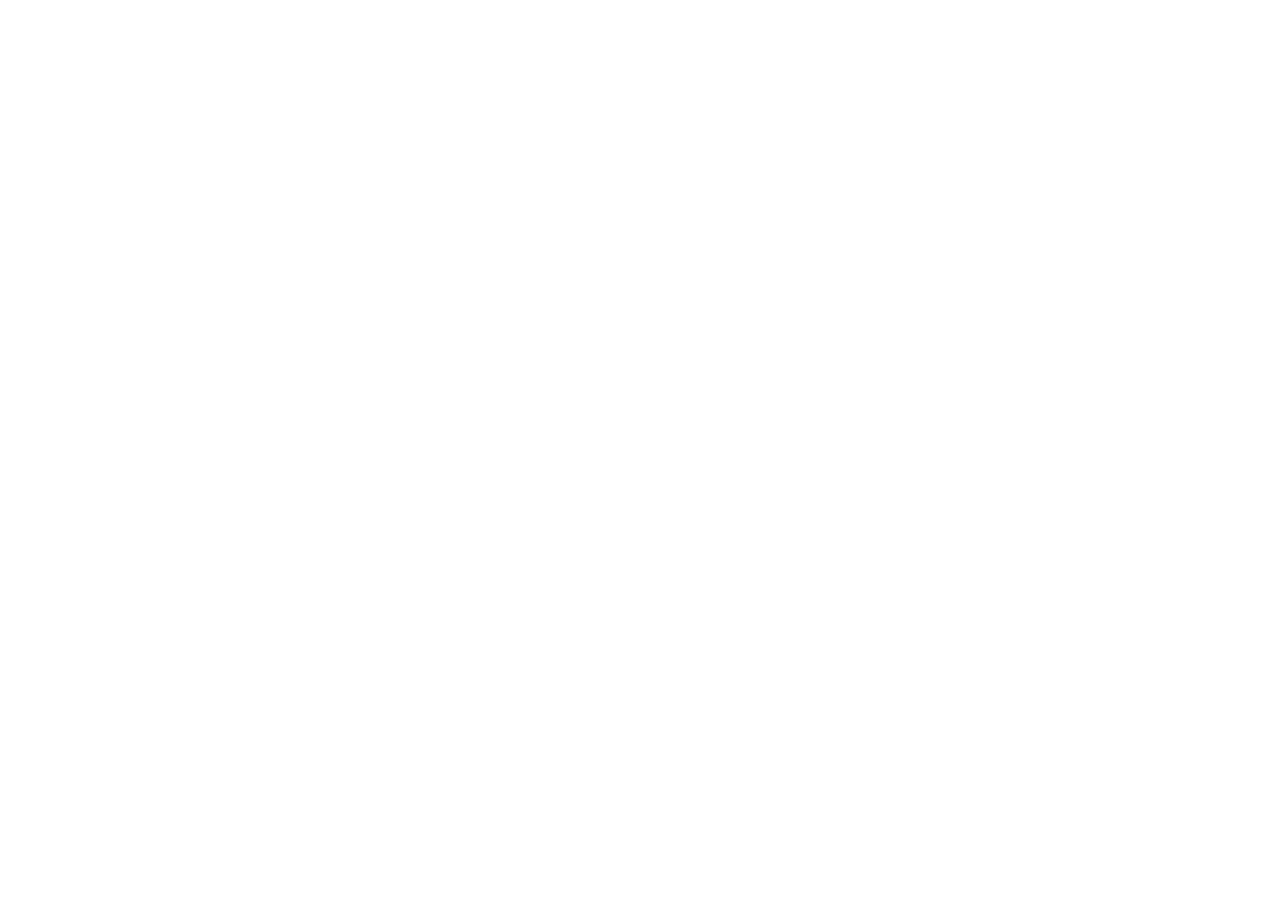
==== index.html @ 3ce9bdc7 "Paso 1" ====
<!DOCTYPE html>
<!-- Condiciones que permiten añadir clases a la etiqeuta html y saber que tipo de explorer se está visualizando el sitio -->
<!--[if lt IE 7]><html class="no-js lt-ie9 lt-ie8 lt-ie7"> <![endif]-->
<!--[if IE 7]><html class="no-js lt-ie9 lt-ie8 ie7"> <![endif]-->
<!--[if IE 8]><html class="no-js lt-ie9"> <![endif]-->
<!--[if gt IE 8]><!--> 
<html lang="es-CL"> <!--<![endif]-->
    <!-- Comienzo del Head -->
    <head>
        <title>Wocudi 2015 - Ejercicio Pr&aacute;ctico OnePage</title>
        <meta charset="utf-8">
        <meta name="description" content="Workshop de comportamiento de usurios y dise&ntilde;o de interacci&oacute;n">
        <meta name="HandheldFriendly" content="True"><!-- Lo mismo que meta viewport, pero para navegadores obsoletos y más antiguos -->
        <meta name="MobileOptimized" content="320"><!-- Lo mismo que meta viewport, pero para navegadores obsoletos y más antiguos -->
        <meta name="viewport" content="width=device-width,initial-scale=1,maximum-scale=1,user-scalable=no"><!-- Atributos necesarios para un correcto despliegue del sitio en dispositivos móviles, igualando los pixeles en ancho y adaptandolos a las pantallas,quitando la opción zoom -->
        <meta http-equiv="X-UA-Compatible" content="IE=edge,chrome=1"><!-- Indica a IE antiguos cómo tiene que visualizar el sitio -->
        <meta name="format-detection" content="telephone=no"><!-- Deshabilita la detección de teléfonos y mails en dispositivos que tengan Safari -->
        <link rel="shortcut icon" href="/favicon.png"><!-- Favicon -->
        <link rel='stylesheet' id='wopatec_style-css'  href='/css/style.css' type='text/css' media='all' />
    </head>
    <body>
		<!-- Acá va la estructura principal y todo el contenido -->
    </body>
</html>
---- css/style.css ----
.center{
	text-align: center;
	width: 70%;
	margin: 0 auto;
	font-family: sans-serif;
	border: 1px solid #000;
	background-color: #CCC;
}

/*																elementos de menu*/
.itemNav .mainMenu li.last a{
	background-color: red;
}

header .mainMenu{
	margin-left: 100px;
}
.mainMenu ul{
	overflow: hidden;
}
.mainMenu li{
	list-style-type: none;
	float: left;
	margin-left: 1px;
}
#MenuNavSec .mainMenu li{
	float: none;
	width: 100px;
margin-bottom: 1px;
}
.mainMenu li.first a, .mainMenu li.last a, .mainMenu li:nth-child(3) a{
	background-color: gray;
}

.mainMenu a{
    color: #FFF;
    background-color: blue;
    background-image: url(imag/sprites.png) 0 0;
    padding: 5px 10px 5px 20px;
    text-decoration: none;
    display: block;
    font-family: Arial;
    font-size: 12px;
}
.mainMenu a:hover{
    color: yellow;
    background-color: purple;
	background-image: url(imag/sprites.png) 0 -80px;
	-moz-box-shadow:inset 4px 5px 7px 0px #333;
	-webkit-box-shadow: inset 4px 5px 7px 0px #333;
	box-shadow:inset 4px 5px 7px 0px #333;	
}
/*																fin elementos de menu*/
/*																Botón con imagen Hove*/
.btn_susc{
	display: block;
	background: url(imag/boto_insc.png) no-repeat 0 0;
	height: 44px;
	width: 187px;
	margin: 2em auto;
	color: #FFF;
	font-weight: bold;
	text-align: center;
	padding-top: 20px;
	font-size: 1.5em;
	text-decoration: none;
	font-family: sans-serif;
}
.btn_susc:hover{
	background-position: -187px 0;
	color: #000;
}
/*																Lista con iconos*/

.list_prin{
	display: block;
	float: none;
	background-color: #E2F2F8;
	width: 50%;
	margin: 0 auto;
	padding: 2em;
	text-align: left;
}
.list_prin li{
	list-style: none;
	background: url(imag/iconos.png) no-repeat 0 0;
	padding: 10px 0 10px 50px;
	margin: 1em;
	color: #29578C;
	font-family: sans-serif;
}
li.surf{
	background-position: 0 0;
}
li.charla{
	background-position: 0 -40px;
}
li.ponencia{
	background-position: 0 -80px;
}
li.te{
	background-position: 0 -120px;
}
li.apuntes{
	background-position: 0 -170px;
}
li.candado{
	background-position: 0 -220px;
}
li.almuerzo{
	background-position: 0 -260px;
}
li.taller{
	background-position: 0 -310px;
}



/*																elementos auxiliares*/
.clearfix:after {
    visibility: hidden;
    display: block;
    font-size: 0;
    content: " ";
    clear: both;
    height: 0;
    }
.clearfix { display: inline-table; }
/* Hides from IE-mac \*/
* html .clearfix { height: 1%; }
.clearfix { display: block; }
/* End hide from IE-mac */
/*																fin elementos auxiliares*/


/* Estilos Responsive */
@media only screen and (min-width: 1024px){

}

@media only screen and (min-width: 935px) and (max-width: 1023px){

}
@media only screen and (max-width: 935px) {

}

@media only screen and (min-width: 641px) and (max-width: 934px){

}

@media only screen and (max-width: 640px){

}
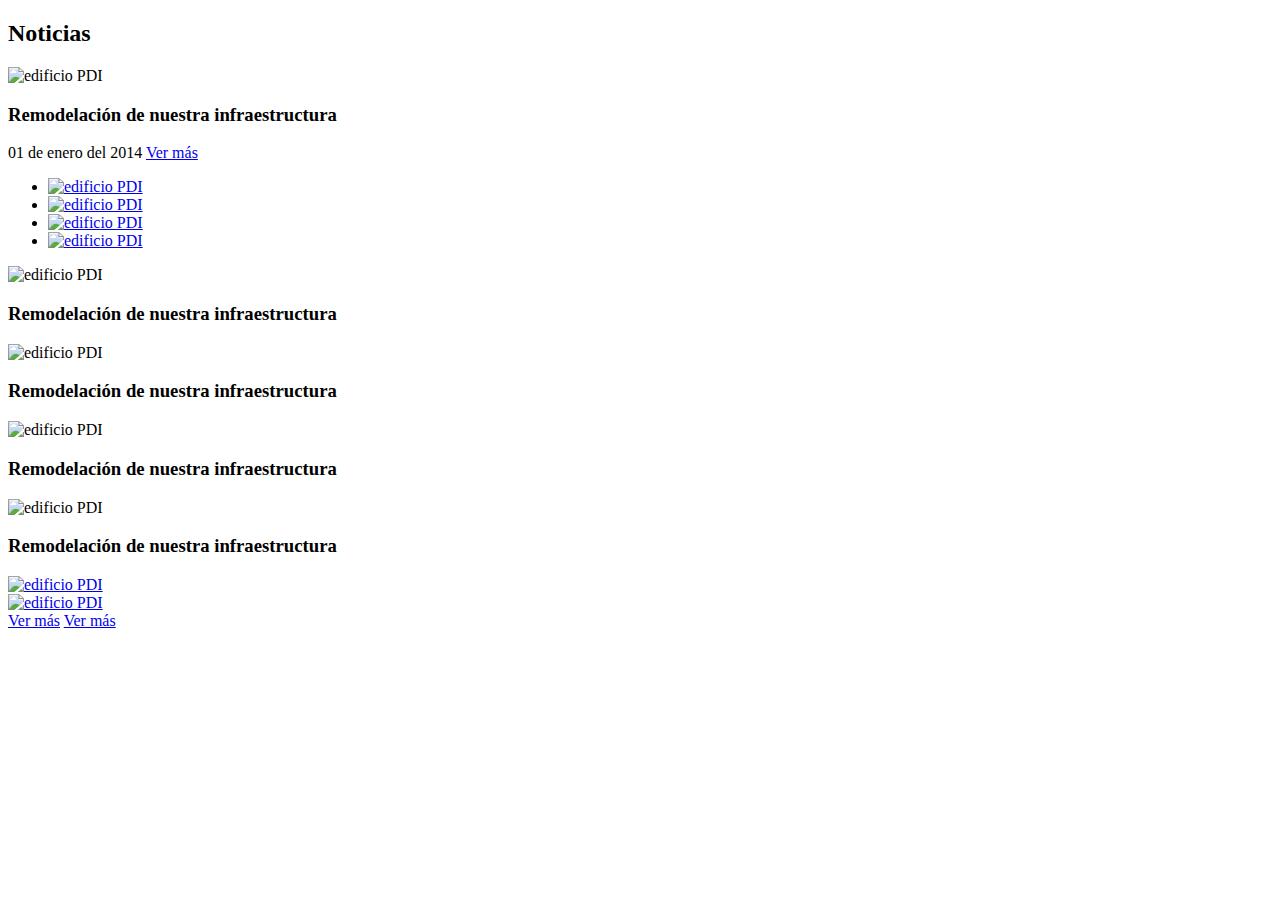
==== commit bb032f2f: "mertes 27" ====
--- a/index.html
+++ b/index.html
@@ -16,9 +16,79 @@
         <meta http-equiv="X-UA-Compatible" content="IE=edge,chrome=1"><!-- Indica a IE antiguos cómo tiene que visualizar el sitio -->
         <meta name="format-detection" content="telephone=no"><!-- Deshabilita la detección de teléfonos y mails en dispositivos que tengan Safari -->
         <link rel="shortcut icon" href="/favicon.png"><!-- Favicon -->
-        <link rel='stylesheet' id='wopatec_style-css'  href='/css/style.css' type='text/css' media='all' />
+        <!--CSS-->
+        <link rel='stylesheet' id='wopatec_style-css'  href='css/stylePDI.css' type='text/css' media='all' />
+        <!--JS-->
+        <script type='text/javascript' src='js/modernizr.js'></script>
+        <script type='text/javascript' src='js/jquery-2.1.3.min.js'></script>
+        <script type='text/javascript' src='js/script.js'></script>
+
     </head>
     <body>
-		<!-- Acá va la estructura principal y todo el contenido -->
+        <section>
+            <h2>Noticias</h2>
+            <article class="principal">
+                <div class="left">
+                    <img src="imag/edificio.jpg" alt="edificio PDI" /> 
+                </div>
+                <div class="left">
+                    <h3>Remodelación de nuestra infraestructura</h3>
+                    <span class="data fecha">01 de enero del 2014</span>
+                    <span class="data link"><a href="#" title="ver más sobre noticia" class="evt" data-func="abrir">Ver más</a></span>
+                    <ul class="thumb">
+                        <li><a href="#" title="ver noticia sobre el edificio"><img src="imag/automovil.jpg" alt="edificio PDI" /></a></li>
+                        <li><a href="#" title="ver noticia sobre el edificio"><img src="imag/automovil.jpg" alt="edificio PDI" /></a></li>
+                        <li><a href="#" title="ver noticia sobre el edificio"><img src="imag/automovil.jpg" alt="edificio PDI" /></a></li>
+                        <li><a href="#" title="ver noticia sobre el edificio"><img src="imag/automovil.jpg" alt="edificio PDI" /></a></li>
+                    </ul>                    
+                    <div id="js_open" class="textos" style="display:none">
+                        <p>
+                            Lorem ipsum Lorem ipsum Lorem ipsum Lorem ipsum Lorem ipsum Lorem ipsum Lorem ipsum Lorem ipsum Lorem ipsum Lorem ipsum Lorem ipsum Lorem ipsum Lorem ipsum Lorem ipsum Lorem ipsum Lorem ipsum Lorem ipsum Lorem ipsum 
+                        </p>
+                        <p>
+                            Lorem ipsum Lorem ipsum Lorem ipsum Lorem ipsum Lorem ipsum Lorem ipsum Lorem ipsum Lorem ipsum Lorem ipsum Lorem ipsum Lorem ipsum Lorem ipsum Lorem ipsum Lorem ipsum Lorem ipsum Lorem ipsum Lorem ipsum Lorem ipsum 
+                        </p>
+                        <p>
+                            Lorem ipsum Lorem ipsum Lorem ipsum Lorem ipsum Lorem ipsum Lorem ipsum Lorem ipsum Lorem ipsum Lorem ipsum Lorem ipsum Lorem ipsum Lorem ipsum Lorem ipsum Lorem ipsum Lorem ipsum Lorem ipsum Lorem ipsum Lorem ipsum 
+                        </p>
+                        <p>
+                            Lorem ipsum Lorem ipsum Lorem ipsum Lorem ipsum Lorem ipsum Lorem ipsum Lorem ipsum Lorem ipsum Lorem ipsum Lorem ipsum Lorem ipsum Lorem ipsum Lorem ipsum Lorem ipsum Lorem ipsum Lorem ipsum Lorem ipsum Lorem ipsum 
+                        </p>
+                        <a href="#" title="Cerrara Ventana" class="evt" data-func="cerrar">Cerrar</a>
+                    </div>
+                </div>
+            </article>
+            <article  class="secondary">
+                <img src="imag/detenido.jpg" alt="edificio PDI" /> 
+                <h3>Remodelación de nuestra infraestructura </h3>
+            </article>            
+            <article  class="secondary">
+                <img src="imag/detenido.jpg" alt="edificio PDI" /> 
+                <h3>Remodelación de nuestra infraestructura </h3>
+            </article>            
+            <article  class="secondary">
+                <img src="imag/detenido.jpg" alt="edificio PDI" /> 
+                <h3>Remodelación de nuestra infraestructura </h3>
+            </article>            
+            <article  class="secondary">
+                <img src="imag/detenido.jpg" alt="edificio PDI" /> 
+                <h3>Remodelación de nuestra infraestructura </h3>
+            </article>            
+        </section>
+        <aside>
+            <div class="banner">
+                <a href="#" title="ver más sobre noticia"><img src="#" alt="edificio PDI" /> </a>
+            </div>
+        </aside>
+        <footer>
+            <div class="banner">
+                <a href="#" title="ver más sobre noticia"><img src="#" alt="edificio PDI" /> </a>
+            </div>
+            <div>
+                <span class="left"><a href="#" title="ver más sobre noticia">Ver más</a></span>
+                <span class="rigth"><a href="#" title="ver más sobre noticia">Ver más</a></span>
+            </div>
+
+        </footer>
     </body>
 </html>	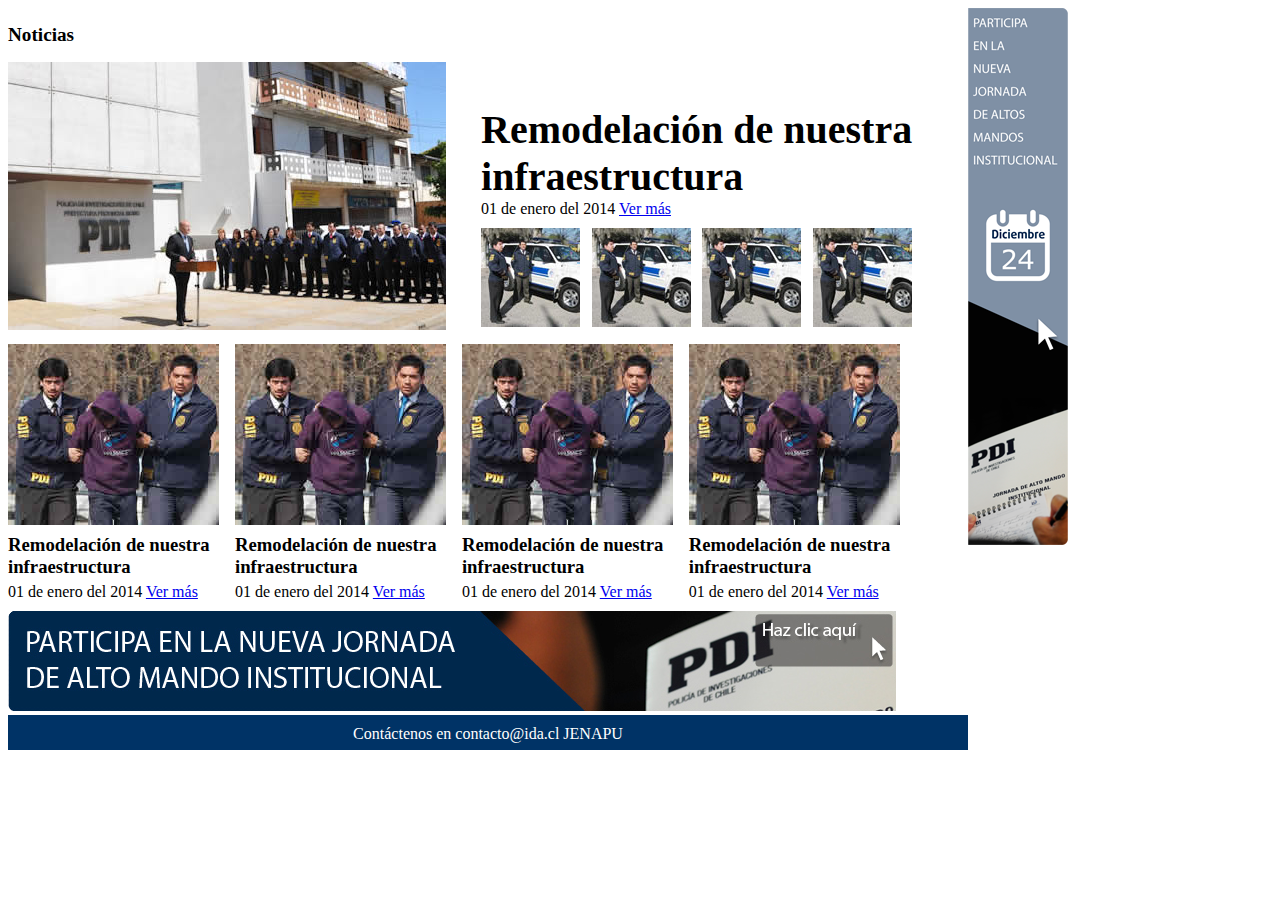
==== commit d1e73262: "mertes 27" ====
--- a/index.html
+++ b/index.html
@@ -17,7 +17,7 @@
         <meta name="format-detection" content="telephone=no"><!-- Deshabilita la detección de teléfonos y mails en dispositivos que tengan Safari -->
         <link rel="shortcut icon" href="/favicon.png"><!-- Favicon -->
         <!--CSS-->
-        <link rel='stylesheet' id='wopatec_style-css'  href='css/stylePDI.css' type='text/css' media='all' />
+        <link rel='stylesheet' id='wopatec_style-css'  href='css/style.css' type='text/css' media='all' />
         <!--JS-->
         <script type='text/javascript' src='js/modernizr.js'></script>
         <script type='text/javascript' src='js/jquery-2.1.3.min.js'></script>
@@ -25,70 +25,82 @@
 
     </head>
     <body>
-        <section>
-            <h2>Noticias</h2>
-            <article class="principal">
-                <div class="left">
-                    <img src="imag/edificio.jpg" alt="edificio PDI" /> 
+        <div class="mainWrap">
+            <section class="main">
+                <h2>Noticias</h2>
+                <article class="principal row clearfix">
+                    <div class="col6">
+                        <img src="imag/edificio.jpg" alt="edificio PDI" /> 
+                    </div>
+                    <div class="col6 clearfix">
+                        <h3>Remodelación de nuestra infraestructura</h3>
+                        <span class="data fecha">01 de enero del 2014</span>
+                        <span class="data link"><a href="#" title="ver más sobre noticia" class="evt" data-func="abrir" data-news="1">Ver más</a></span>
+                        <ul class="thumb row">
+                            <li class="col3"><a href="#" title="ver noticia sobre el edificio"><img src="imag/automovil.jpg" alt="edificio PDI" /></a></li>
+                            <li class="col3"><a href="#" title="ver noticia sobre el edificio"><img src="imag/automovil.jpg" alt="edificio PDI" /></a></li>
+                            <li class="col3"><a href="#" title="ver noticia sobre el edificio"><img src="imag/automovil.jpg" alt="edificio PDI" /></a></li>
+                            <li class="col3"><a href="#" title="ver noticia sobre el edificio"><img src="imag/automovil.jpg" alt="edificio PDI" /></a></li>
+                        </ul>                    
+                        <div id="js_open" class="textos row" style="display:none;"  >
+                            <p class="col3">
+                                Lorem ipsum dolor sit amet, consectetur adipiscing elit, sed do eiusmod tempor incididunt ut labore et dolore magna aliqua. Ut enim ad minim veniam, quis nostrud exercitation ullamco laboris nisi ut aliquip ex ea commodo consequat. Duis aute irure dolor in reprehenderit in voluptate velit esse cillum dolore eu fugiat nulla pariatur. Excepteur sint occaecat cupidatat non proident, sunt in culpa qui officia deserunt mollit anim id est laborum.
+                            </p>
+                            <p class="col3">
+                                Lorem ipsum dolor sit amet, consectetur adipiscing elit, sed do eiusmod tempor incididunt ut labore et dolore magna aliqua. Ut enim ad minim veniam, quis nostrud exercitation ullamco laboris nisi ut aliquip ex ea commodo consequat. Duis aute irure dolor in reprehenderit in voluptate velit esse cillum dolore eu fugiat nulla pariatur. Excepteur sint occaecat cupidatat non proident, sunt in culpa qui officia deserunt mollit anim id est laborum.
+                            </p>
+                            <p class="col3">
+                                Lorem ipsum dolor sit amet, consectetur adipiscing elit, sed do eiusmod tempor incididunt ut labore et dolore magna aliqua. Ut enim ad minim veniam, quis nostrud exercitation ullamco laboris nisi ut aliquip ex ea commodo consequat. Duis aute irure dolor in reprehenderit in voluptate velit esse cillum dolore eu fugiat nulla pariatur. Excepteur sint occaecat cupidatat non proident, sunt in culpa qui officia deserunt mollit anim id est laborum.
+                            </p>
+                            <p class="col3">
+                                Lorem ipsum dolor sit amet, consectetur adipiscing elit, sed do eiusmod tempor incididunt ut labore et dolore magna aliqua. Ut enim ad minim veniam, quis nostrud exercitation ullamco laboris nisi ut aliquip ex ea commodo consequat. Duis aute irure dolor in reprehenderit in voluptate velit esse cillum dolore eu fugiat nulla pariatur. Excepteur sint occaecat cupidatat non proident, sunt in culpa qui officia deserunt mollit anim id est laborum.
+                            </p>
+                            <a href="#" title="Cerrara Ventana" class="evt" data-func="cerrar">Cerrar</a>
+                        </div>
+                    </div>
+                </article>
+                <div class="row clearfix">
+                    <article  class="secondary col3">
+                        <img src="imag/detenido.jpg" alt="edificio PDI" /> 
+                        <h3>Remodelación de nuestra infraestructura </h3>
+                        <span class="data fecha">01 de enero del 2014</span>
+                        <span class="data link"><a href="#" title="ver más sobre noticia" class="evt" data-func="abrir" data-news="1">Ver más</a></span>                        
+                    </article>            
+                    <article  class="secondary col3">
+                        <img src="imag/detenido.jpg" alt="edificio PDI" /> 
+                        <h3>Remodelación de nuestra infraestructura </h3>
+                        <span class="data fecha">01 de enero del 2014</span>
+                        <span class="data link"><a href="#" title="ver más sobre noticia" class="evt" data-func="abrir" data-news="1">Ver más</a></span>                        
+                    </article>            
+                    <article  class="secondary col3">
+                        <img src="imag/detenido.jpg" alt="edificio PDI" /> 
+                        <h3>Remodelación de nuestra infraestructura </h3>
+                        <span class="data fecha">01 de enero del 2014</span>
+                        <span class="data link"><a href="#" title="ver más sobre noticia" class="evt" data-func="abrir" data-news="1">Ver más</a></span>                        
+                    </article>            
+                    <article  class="secondary col3">
+                        <img src="imag/detenido.jpg" alt="edificio PDI" /> 
+                        <h3>Remodelación de nuestra infraestructura </h3>
+                        <span class="data fecha">01 de enero del 2014</span>
+                        <span class="data link"><a href="#" title="ver más sobre noticia" class="evt" data-func="abrir" data-news="1">Ver más</a></span>                        
+                    </article>
                 </div>
-                <div class="left">
-                    <h3>Remodelación de nuestra infraestructura</h3>
-                    <span class="data fecha">01 de enero del 2014</span>
-                    <span class="data link"><a href="#" title="ver más sobre noticia" class="evt" data-func="abrir">Ver más</a></span>
-                    <ul class="thumb">
-                        <li><a href="#" title="ver noticia sobre el edificio"><img src="imag/automovil.jpg" alt="edificio PDI" /></a></li>
-                        <li><a href="#" title="ver noticia sobre el edificio"><img src="imag/automovil.jpg" alt="edificio PDI" /></a></li>
-                        <li><a href="#" title="ver noticia sobre el edificio"><img src="imag/automovil.jpg" alt="edificio PDI" /></a></li>
-                        <li><a href="#" title="ver noticia sobre el edificio"><img src="imag/automovil.jpg" alt="edificio PDI" /></a></li>
-                    </ul>                    
-                    <div id="js_open" class="textos" style="display:none">
-                        <p>
-                            Lorem ipsum Lorem ipsum Lorem ipsum Lorem ipsum Lorem ipsum Lorem ipsum Lorem ipsum Lorem ipsum Lorem ipsum Lorem ipsum Lorem ipsum Lorem ipsum Lorem ipsum Lorem ipsum Lorem ipsum Lorem ipsum Lorem ipsum Lorem ipsum 
-                        </p>
-                        <p>
-                            Lorem ipsum Lorem ipsum Lorem ipsum Lorem ipsum Lorem ipsum Lorem ipsum Lorem ipsum Lorem ipsum Lorem ipsum Lorem ipsum Lorem ipsum Lorem ipsum Lorem ipsum Lorem ipsum Lorem ipsum Lorem ipsum Lorem ipsum Lorem ipsum 
-                        </p>
-                        <p>
-                            Lorem ipsum Lorem ipsum Lorem ipsum Lorem ipsum Lorem ipsum Lorem ipsum Lorem ipsum Lorem ipsum Lorem ipsum Lorem ipsum Lorem ipsum Lorem ipsum Lorem ipsum Lorem ipsum Lorem ipsum Lorem ipsum Lorem ipsum Lorem ipsum 
-                        </p>
-                        <p>
-                            Lorem ipsum Lorem ipsum Lorem ipsum Lorem ipsum Lorem ipsum Lorem ipsum Lorem ipsum Lorem ipsum Lorem ipsum Lorem ipsum Lorem ipsum Lorem ipsum Lorem ipsum Lorem ipsum Lorem ipsum Lorem ipsum Lorem ipsum Lorem ipsum 
-                        </p>
-                        <a href="#" title="Cerrara Ventana" class="evt" data-func="cerrar">Cerrar</a>
-                    </div>
+            </section>
+            <footer>
+                <div class="banner">
+                    <a href="#" title="banner"><img src="imag/banner_inferior.png" alt="edificio PDI" /> </a>
                 </div>
-            </article>
-            <article  class="secondary">
-                <img src="imag/detenido.jpg" alt="edificio PDI" /> 
-                <h3>Remodelación de nuestra infraestructura </h3>
-            </article>            
-            <article  class="secondary">
-                <img src="imag/detenido.jpg" alt="edificio PDI" /> 
-                <h3>Remodelación de nuestra infraestructura </h3>
-            </article>            
-            <article  class="secondary">
-                <img src="imag/detenido.jpg" alt="edificio PDI" /> 
-                <h3>Remodelación de nuestra infraestructura </h3>
-            </article>            
-            <article  class="secondary">
-                <img src="imag/detenido.jpg" alt="edificio PDI" /> 
-                <h3>Remodelación de nuestra infraestructura </h3>
-            </article>            
-        </section>
+                <div class="bottom">
+                    <span class="left"><a href="mailto:contacto@ida.cl" title="ver más sobre noticia">Contáctenos en contacto@ida.cl</a></span>
+                    <span class="rigth"><a href="#" title="ver más sobre noticia">JENAPU</a></span>
+                </div>
+
+            </footer>
+        </div>
         <aside>
             <div class="banner">
-                <a href="#" title="ver más sobre noticia"><img src="#" alt="edificio PDI" /> </a>
+                <a href="#" title="banner"><img src="imag/banner_lateral.png" alt="banner" /> </a>
             </div>
-        </aside>
-        <footer>
-            <div class="banner">
-                <a href="#" title="ver más sobre noticia"><img src="#" alt="edificio PDI" /> </a>
-            </div>
-            <div>
-                <span class="left"><a href="#" title="ver más sobre noticia">Ver más</a></span>
-                <span class="rigth"><a href="#" title="ver más sobre noticia">Ver más</a></span>
-            </div>
-
-        </footer>
+        </aside>           
     </body>
 </html>	--- a/css/style.css
+++ b/css/style.css
@@ -0,0 +1,167 @@
+.row{
+    margin-bottom: 10px;
+}
+.row [class*="col"] {
+    display: block;
+    width: 100%;
+    min-height: 28px;
+    -webkit-box-sizing: border-box;
+    -moz-box-sizing: border-box;
+    -ms-box-sizing: border-box;
+    box-sizing: border-box;
+    float: left;
+    margin-left: 0.564102564%;
+    *margin-left: 0.510911074638298%;
+}
+[class*="col"]:first-child {
+    margin-left: 0;
+}
+.row .col12 {
+    width: 100%;
+    *width: 99.94680851063829%;
+}
+.row .col11 {
+    width: 91.45299145300001%;
+    *width: 91.3997999636383%;
+}
+.row .col10 {
+    width: 82.905982906%;
+    *width: 82.8527914166383%;
+}
+.row .col9 {
+    width: 74.358974359%;
+    *width: 74.30578286963829%;
+}
+.row .col8 {
+    width: 65.81196581200001%;
+    *width: 65.7587743226383%;
+}
+.row .col7 {
+    width: 57.264957265%;
+    *width: 57.2117657756383%;
+}
+.row .col6 {
+    width: 48.717948718%;
+    *width: 48.6647572286383%;
+}
+.row .col5 {
+    width: 40.170940171000005%;
+    *width: 40.117748681638304%;
+}
+.row .col4 {
+    width: 31.623931624%;
+    *width: 31.5707401346383%;
+}
+.row .col3 {
+    width: 23.076923077%;
+    *width: 23.0237315876383%;
+}
+.row .col2 {
+    width: 14.529914530000001%;
+    *width: 14.4767230406383%;
+}
+.row .col1 {
+    width: 5.982905983%;
+    *width: 5.929714493638298%;
+}
+/*.row [class*="col"] {
+  float: left;
+  margin-left: 5px;
+}*/
+.principal ul{
+    list-style: none;
+    margin: 10px 0 0 0;
+    padding: 0;
+}
+/*																elementos auxiliares*/
+.clearfix:after {
+    visibility: hidden;
+    display: block;
+    font-size: 0;
+    content: " ";
+    clear: both;
+    height: 0;
+}
+.clearfix { display: inline-table; }
+/* Hides from IE-mac \*/
+* html .clearfix { height: 1%; }
+/*.clearfix { display: block; }*/
+/* End hide from IE-mac */
+section.main, footer{
+    max-width: 960px;
+    margin: 0 auto;
+} 
+h2 {
+    font-size: 1.2em;
+}
+.principal h3{
+    font-size: 2.5em;
+    margin: 0 0;
+    padding-top: 1.1em;
+}
+h3{
+    margin: 5px 0;
+}
+aside{
+    float: left;
+}
+.mainWrap{
+    max-width: 960px;
+    margin: 0 auto;
+    float: left;
+}
+.textos{
+    display: block;
+    left: 1%;
+    position: absolute;
+    top: 30%;
+    width: 70%;
+    max-width: 840px;
+    /*height: 100px;*/
+    padding: 20px;
+    background: #fafafa;
+    -webkit-border-radius: 10px;
+    -moz-border-radius: 10px;
+    border-radius: 10px;
+    border: 1px solid #999;
+    z-index: 11;
+
+}
+.lb{
+   background: rgba(0, 0, 0, 0.7);
+   width: 100%;
+   height: 100%;
+   position: absolute;
+   top:0;
+   Left:0;
+   z-index: 10;
+}
+footer .bottom{
+    background: #036;
+    padding:10px 5px;
+    height: 15px;
+    text-align: center;
+}
+footer .bottom a{
+        color: #fff;
+        text-decoration: none;
+}
+/* Estilos Responsive */
+@media only screen and (min-width: 1024px){
+
+}
+
+@media only screen and (min-width: 935px) and (max-width: 1023px){
+
+}
+@media only screen and (max-width: 935px) {
+
+}
+
+@media only screen and (min-width: 641px) and (max-width: 934px){
+
+}
+
+@media only screen and (max-width: 640px){
+
+}
